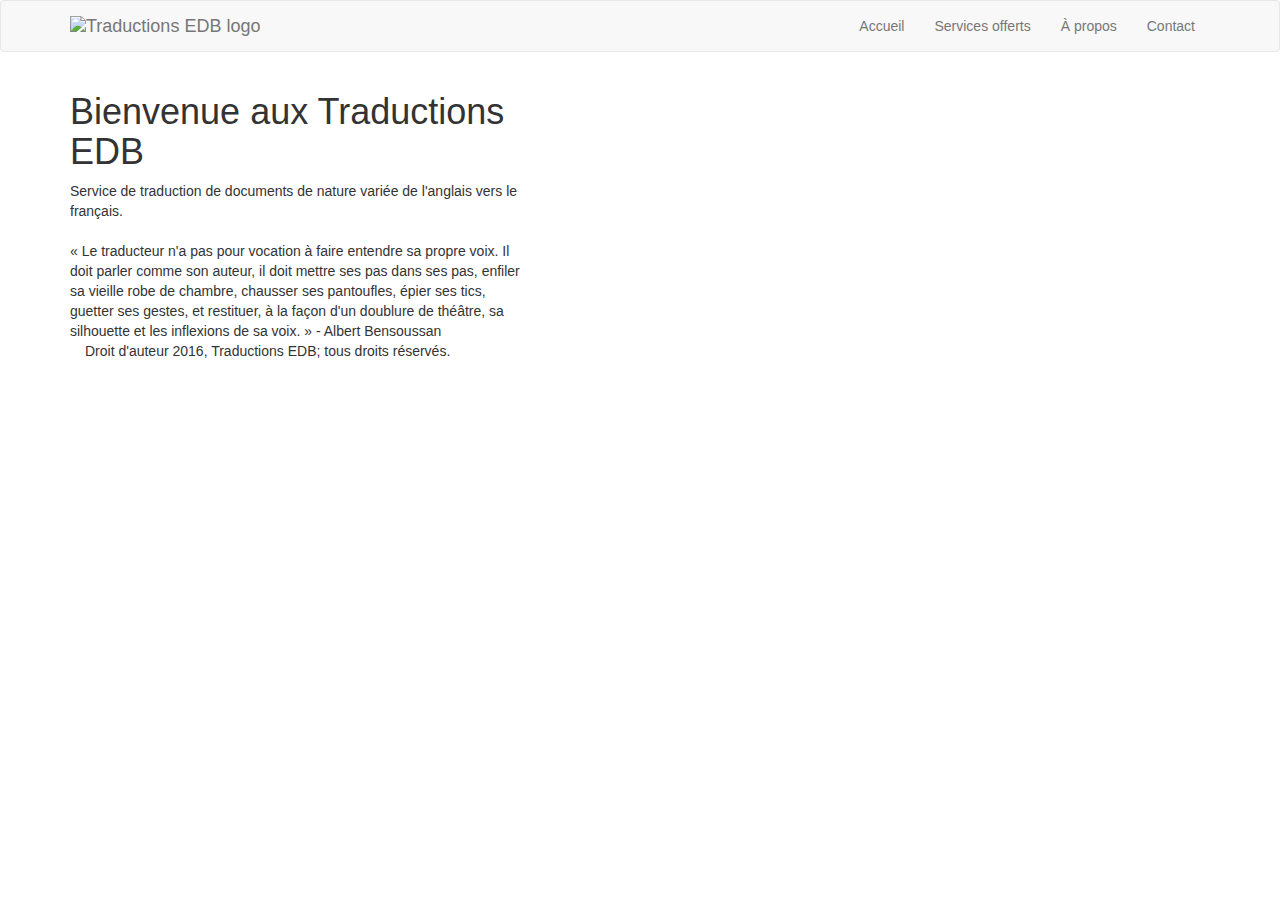
==== docs/index.html @ 9adadd82 "Website Online" ====
<!DOCTYPE html>
<html lang="en">

  <head>
  <meta charset="utf-8">
  <meta name="robots" content="all,follow">
  <meta name="googlebot" content="index,follow,snippet,archive">
  <meta name="viewport" content="width=device-width, initial-scale=1">

  <title>Traductions EDB</title>

  <meta name="author" content="" />
  <meta name="keywords" content="">

  

  <meta name="generator" content="Hugo 0.16" />

  <link href='//fonts.googleapis.com/css?family=Roboto:400,100,100italic,300,300italic,500,700,800' rel='stylesheet' type='text/css'>

  
  <link rel="stylesheet" href="//maxcdn.bootstrapcdn.com/font-awesome/4.3.0/css/font-awesome.min.css">
  <link rel="stylesheet" href="//maxcdn.bootstrapcdn.com/bootstrap/3.3.2/css/bootstrap.min.css">

  
  <link href="http://edbtranslations.com/css/animate.css" rel="stylesheet">

  
  
    <link href="http://edbtranslations.com/css/style.default.css" rel="stylesheet" id="theme-stylesheet">
  


  
  <link href="http://edbtranslations.com/css/custom.css" rel="stylesheet">

  
    

  
  <link rel="shortcut icon" href="http://edbtranslations.com/img/favicon.ico" type="image/x-icon" />
  <link rel="apple-touch-icon" href="http://edbtranslations.com/img/apple-touch-icon.png" />
  

  <link href="http://edbtranslations.com/css/owl.carousel.css" rel="stylesheet">
  <link href="http://edbtranslations.com/css/owl.theme.css" rel="stylesheet">

  <link rel="alternate" href="http://edbtranslations.com/index.xml" type="application/rss+xml" title="Traductions EDB">

  
  <meta property="og:title" content="Traductions EDB" />
  <meta property="og:type" content="website" />
  <meta property="og:url" content="//" />
  <meta property="og:image" content="img/logo.png" />

</head>


  <body>

    <div id="all">

        <header>

          <div class="navbar-affixed-top" data-spy="affix" data-offset-top="200">

    <div class="navbar navbar-default yamm" role="navigation" id="navbar">

        <div class="container">
            <div class="navbar-header">
                <a class="navbar-brand home" href="http://edbtranslations.com/">
                    <img src="http://edbtranslations.com/img/logo.png" alt="Traductions EDB logo" class="hidden-xs hidden-sm logo">
                    <img src="http://edbtranslations.com/img/logo-small.png" alt="Traductions EDB logo" class="visible-xs visible-sm logo">
                    <span class="sr-only">Traductions EDB - Aller à la page d'accueil</span>
                </a>
                <div class="navbar-buttons">
                    <button type="button" class="navbar-toggle btn-template-main" data-toggle="collapse" data-target="#navigation">
                        <span class="sr-only">Toggle navigation</span>
                        <i class="fa fa-align-justify"></i>
                    </button>
                </div>
            </div>
            

            <div class="navbar-collapse collapse" id="navigation">
                <ul class="nav navbar-nav navbar-right">
                    
                    <li class="dropdown">
                        <a href="/">Accueil</a>
                    </li>
                    
                    <li class="dropdown">
                        <a href="/services-offerts/">Services offerts</a>
                    </li>
                    
                    <li class="dropdown">
                        <a href="/a-propos/">À propos</a>
                    </li>
                    
                    <li class="dropdown">
                        <a href="/contact/">Contact</a>
                    </li>
                    
                </ul>
            </div>
            

            <div class="collapse clearfix" id="search">

                <form class="navbar-form" role="search">
                    <div class="input-group">
                        <input type="text" class="form-control" placeholder="Search">
                        <span class="input-group-btn">

                    <button type="submit" class="btn btn-template-main"><i class="fa fa-search"></i></button>

                </span>
                    </div>
                </form>

            </div>
            

        </div>
    </div>
    

</div>




        </header>

        


<section>
    <div class="home-carousel">
        <div class="dark-mask"></div>
        <div class="container">
            <div class="homepage owl-carousel">
                
                <div class="item">
                    <div class="row">
                        <div class="col-sm-5 right">
                            <h1>Bienvenue aux Traductions EDB</h1>
                            <div>Service de traduction de documents de nature variée de l'anglais vers le français.
</div>
                            <br />
                            <div>« Le traducteur n'a pas pour vocation à faire entendre sa propre voix. Il doit parler comme son auteur, il doit mettre ses pas dans ses pas, enfiler sa vieille robe de chambre, chausser ses pantoufles, épier ses tics, guetter ses gestes, et restituer, à la façon d'un doublure de théâtre, sa silhouette et les inflexions de sa voix. » - Albert Bensoussan
</div>
                        </div>
                        <div class="col-sm-7">
                            <img class="img-responsive" src="img/carousel/photo-ordi-carousel.jpg" alt="">
                        </div>
                    </div>
                </div>
                
            </div>
            
        </div>
    </div>
</section>





        




        




        




        




        




        







<div id="copyright">
    <div class="container">
        <div class="col-md-12">
            
            <p class="pull-left">Droit d'auteur 2016, Traductions EDB; tous droits réservés.</p>
            
            
        </div>
    </div>
</div>





    </div>
    

    
<script>
(function(i,s,o,g,r,a,m){i['GoogleAnalyticsObject']=r;i[r]=i[r]||function(){
(i[r].q=i[r].q||[]).push(arguments)},i[r].l=1*new Date();a=s.createElement(o),
m=s.getElementsByTagName(o)[0];a.async=1;a.src=g;m.parentNode.insertBefore(a,m)
})(window,document,'script','//www.google-analytics.com/analytics.js','ga');

ga('create', 'UA-87607842-1', 'auto');
ga('send', 'pageview');
</script>

<script src="//ajax.googleapis.com/ajax/libs/jquery/1.11.0/jquery.min.js"></script>
<script src="//maxcdn.bootstrapcdn.com/bootstrap/3.3.2/js/bootstrap.min.js"></script>

<script src="//cdnjs.cloudflare.com/ajax/libs/jquery-cookie/1.4.1/jquery.cookie.min.js"></script>
<script src="//cdnjs.cloudflare.com/ajax/libs/waypoints/2.0.5/waypoints.min.js"></script>
<script src="//cdnjs.cloudflare.com/ajax/libs/Counter-Up/1.0/jquery.counterup.min.js"></script>
<script src="//cdnjs.cloudflare.com/ajax/libs/jquery-parallax/1.1.3/jquery-parallax.js"></script>
<script src="//maps.googleapis.com/maps/api/js?v=3.exp"></script>
<script src="http://edbtranslations.com/js/hpneo.gmaps.js"></script>
<script src="http://edbtranslations.com/js/gmaps.init.js"></script>
<script src="http://edbtranslations.com/js/front.js"></script>


<script src="http://edbtranslations.com/js/owl.carousel.min.js"></script>


  </body>
</html>
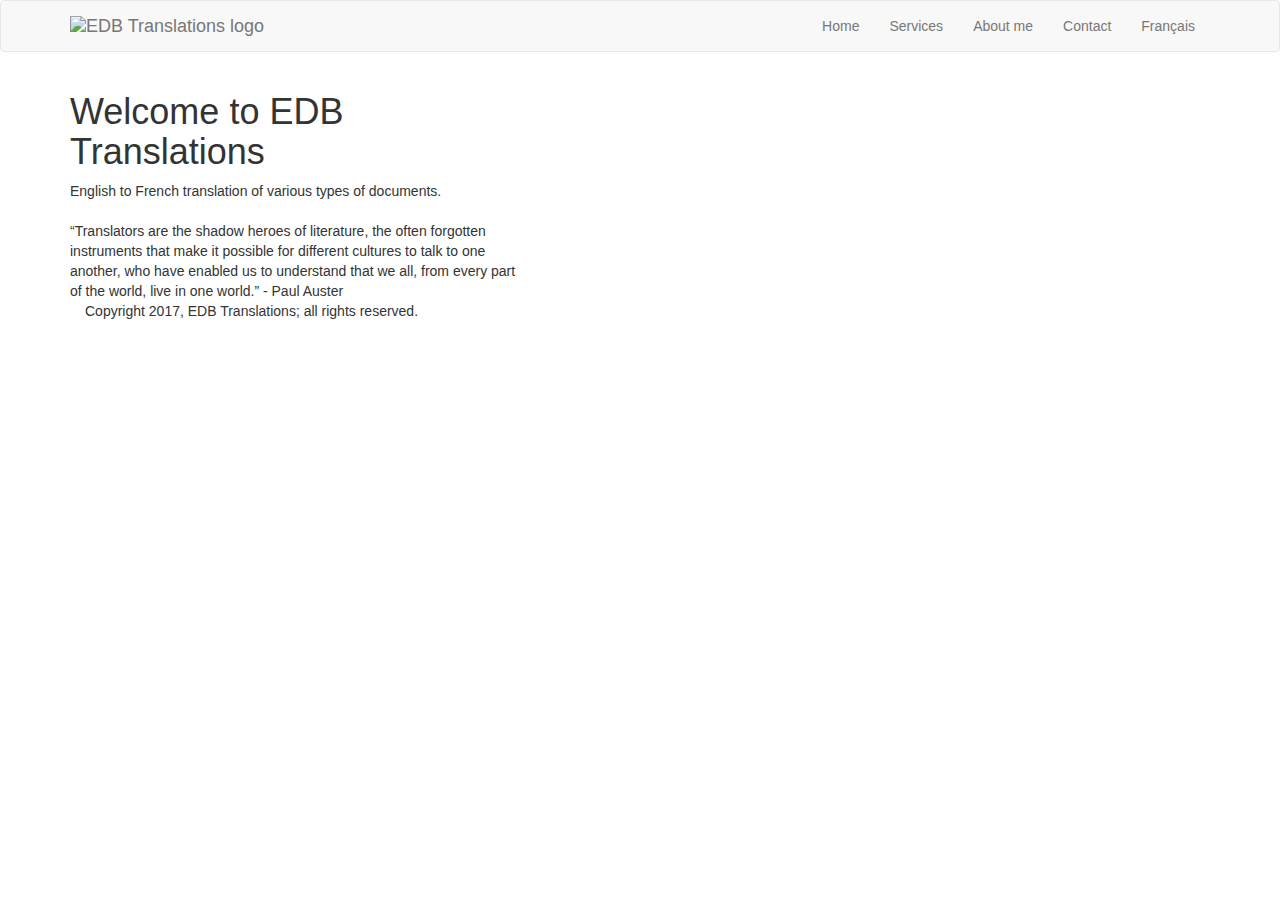
==== commit 3f32f13a: "Site web en ligne" ====
--- a/docs/index.html
+++ b/docs/index.html
@@ -7,7 +7,7 @@
   <meta name="googlebot" content="index,follow,snippet,archive">
   <meta name="viewport" content="width=device-width, initial-scale=1">
 
-  <title>Traductions EDB</title>
+  <title>EDB Translations</title>
 
   <meta name="author" content="" />
   <meta name="keywords" content="">
@@ -45,10 +45,10 @@
   <link href="http://edbtranslations.com/css/owl.carousel.css" rel="stylesheet">
   <link href="http://edbtranslations.com/css/owl.theme.css" rel="stylesheet">
 
-  <link rel="alternate" href="http://edbtranslations.com/index.xml" type="application/rss+xml" title="Traductions EDB">
-
-  
-  <meta property="og:title" content="Traductions EDB" />
+  <link rel="alternate" href="http://edbtranslations.com/index.xml" type="application/rss+xml" title="EDB Translations">
+
+  
+  <meta property="og:title" content="EDB Translations" />
   <meta property="og:type" content="website" />
   <meta property="og:url" content="//" />
   <meta property="og:image" content="img/logo.png" />
@@ -69,9 +69,9 @@
         <div class="container">
             <div class="navbar-header">
                 <a class="navbar-brand home" href="http://edbtranslations.com/">
-                    <img src="http://edbtranslations.com/img/logo.png" alt="Traductions EDB logo" class="hidden-xs hidden-sm logo">
-                    <img src="http://edbtranslations.com/img/logo-small.png" alt="Traductions EDB logo" class="visible-xs visible-sm logo">
-                    <span class="sr-only">Traductions EDB - Aller à la page d'accueil</span>
+                    <img src="http://edbtranslations.com/img/logo.png" alt="EDB Translations logo" class="hidden-xs hidden-sm logo">
+                    <img src="http://edbtranslations.com/img/logo-small.png" alt="EDB Translations logo" class="visible-xs visible-sm logo">
+                    <span class="sr-only">EDB Translations - Aller à la page d'accueil</span>
                 </a>
                 <div class="navbar-buttons">
                     <button type="button" class="navbar-toggle btn-template-main" data-toggle="collapse" data-target="#navigation">
@@ -86,19 +86,23 @@
                 <ul class="nav navbar-nav navbar-right">
                     
                     <li class="dropdown">
-                        <a href="/">Accueil</a>
-                    </li>
-                    
-                    <li class="dropdown">
-                        <a href="/services-offerts/">Services offerts</a>
-                    </li>
-                    
-                    <li class="dropdown">
-                        <a href="/a-propos/">À propos</a>
+                        <a href="/">Home</a>
+                    </li>
+                    
+                    <li class="dropdown">
+                        <a href="/services/">Services</a>
+                    </li>
+                    
+                    <li class="dropdown">
+                        <a href="/about-me/">About me</a>
                     </li>
                     
                     <li class="dropdown">
                         <a href="/contact/">Contact</a>
+                    </li>
+                    
+                    <li class="dropdown">
+                        <a href="//traductionsedb.com">Français</a>
                     </li>
                     
                 </ul>
@@ -144,11 +148,11 @@
                 <div class="item">
                     <div class="row">
                         <div class="col-sm-5 right">
-                            <h1>Bienvenue aux Traductions EDB</h1>
-                            <div>Service de traduction de documents de nature variée de l'anglais vers le français.
+                            <h1>Welcome to EDB Translations</h1>
+                            <div>English to French translation of various types of documents.
 </div>
                             <br />
-                            <div>« Le traducteur n'a pas pour vocation à faire entendre sa propre voix. Il doit parler comme son auteur, il doit mettre ses pas dans ses pas, enfiler sa vieille robe de chambre, chausser ses pantoufles, épier ses tics, guetter ses gestes, et restituer, à la façon d'un doublure de théâtre, sa silhouette et les inflexions de sa voix. » - Albert Bensoussan
+                            <div>“Translators are the shadow heroes of literature, the often forgotten instruments that make it possible for different cultures to talk to one another, who have enabled us to understand that we all, from every part of the world, live in one world.” - Paul Auster
 </div>
                         </div>
                         <div class="col-sm-7">
@@ -204,7 +208,7 @@
     <div class="container">
         <div class="col-md-12">
             
-            <p class="pull-left">Droit d'auteur 2016, Traductions EDB; tous droits réservés.</p>
+            <p class="pull-left">Copyright 2017, EDB Translations; all rights reserved.</p>
             
             
         </div>
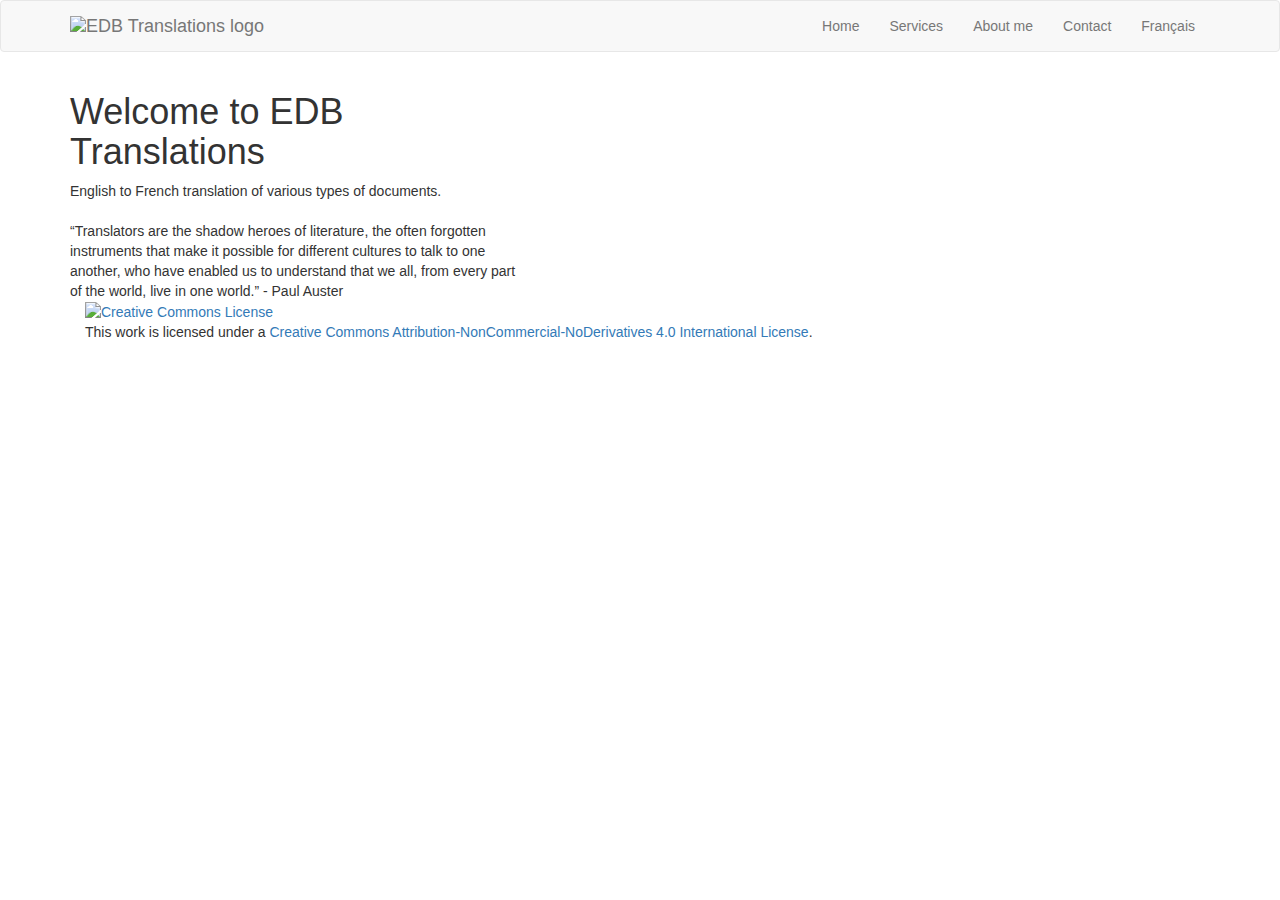
==== commit 63ddc723: "Licence" ====
--- a/docs/index.html
+++ b/docs/index.html
@@ -208,7 +208,7 @@
     <div class="container">
         <div class="col-md-12">
             
-            <p class="pull-left">Copyright 2017, EDB Translations; all rights reserved.</p>
+            <p class="pull-left"><a rel="license" href="http://creativecommons.org/licenses/by-nc-nd/4.0/"><img alt="Creative Commons License" style="border-width:0" src="https://i.creativecommons.org/l/by-nc-nd/4.0/88x31.png" /></a><br />This work is licensed under a <a rel="license" href="http://creativecommons.org/licenses/by-nc-nd/4.0/">Creative Commons Attribution-NonCommercial-NoDerivatives 4.0 International License</a>.</p>
             
             
         </div>
@@ -229,7 +229,7 @@
 m=s.getElementsByTagName(o)[0];a.async=1;a.src=g;m.parentNode.insertBefore(a,m)
 })(window,document,'script','//www.google-analytics.com/analytics.js','ga');
 
-ga('create', 'UA-87607842-1', 'auto');
+ga('create', 'UA-87607842-2', 'auto');
 ga('send', 'pageview');
 </script>
 
